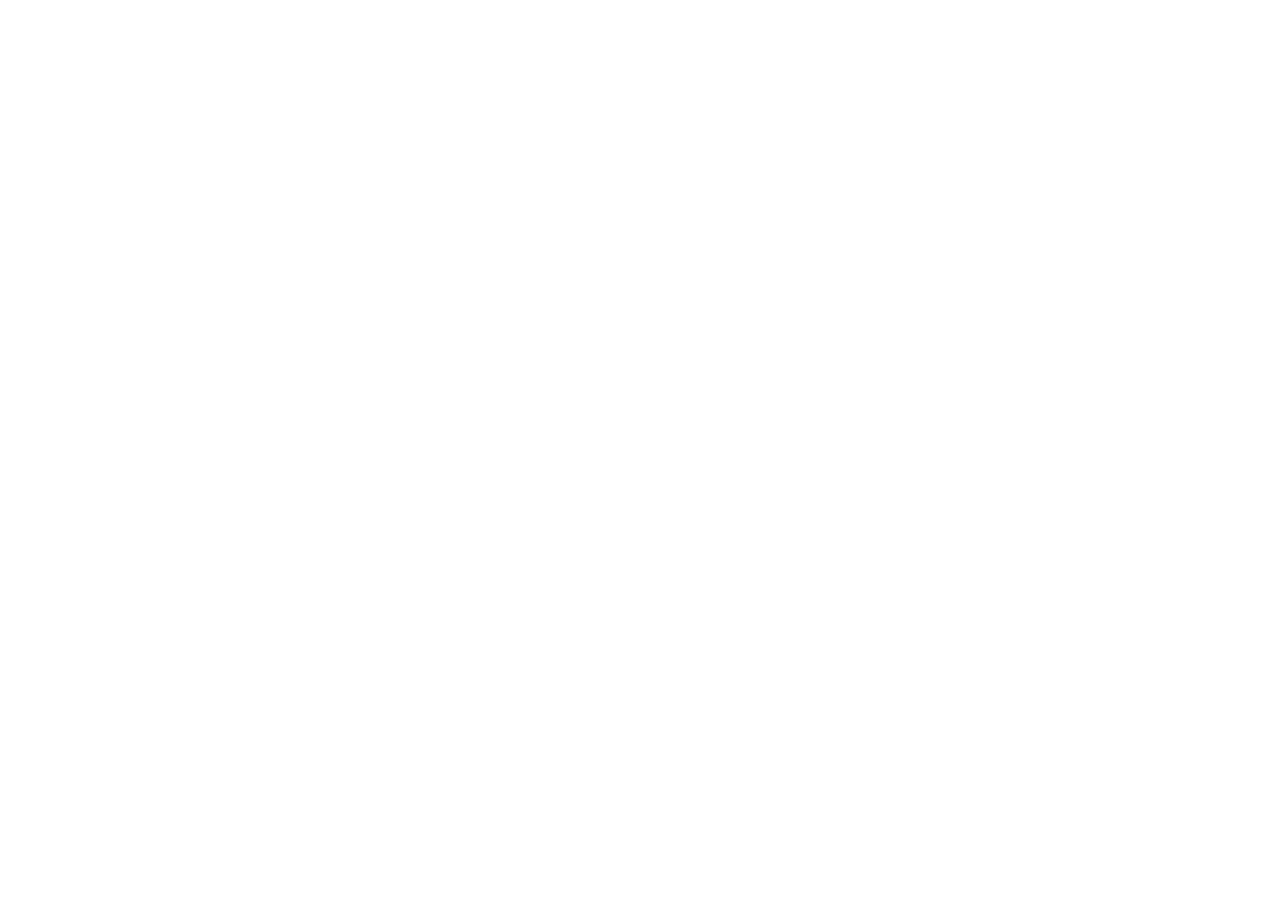
==== contact.html @ 61e8a069 "remake of 'plants'" ====
<!DOCTYPE html>
<html lang="en">
<head>
    <meta charset="UTF-8">
    <meta http-equiv="X-UA-Compatible" content="IE=edge">
    <meta name="viewport" content="width=device-width, initial-scale=1.0">
    <link href="styles/css/styles.min.css" rel="stylesheet" />
    <title>Contact</title>
</head>
<body>
    
</body>
</html>
---- styles/css/styles.min.css ----
.nav{-webkit-box-align:center;-ms-flex-align:center;align-items:center;position:absolute;top:0;left:0;z-index:1000}.nav a{color:#36b078;font-size:1.5vw}.nav a:hover,.nav a:focus{color:#70c396}.nav a img{width:3vw}.hero{height:100vh}.hero-text{color:#70c396;position:absolute;top:50%;left:50%;-webkit-transform:translateX(-50%) translateY(-50%);transform:translateX(-50%) translateY(-50%);text-align:center}.hero-text h1{font-size:6vw}.hero-text p{font-size:2vw}.hero-image{height:100vh;background-image:url("Gardenly/src/plants-hero.jpg");background-size:cover;background-position:center;-webkit-filter:brightness(50%);filter:brightness(50%)}.hero-icons{display:-webkit-box;display:-ms-flexbox;display:flex;-webkit-column-gap:2vw;-moz-column-gap:2vw;column-gap:2vw;position:absolute;bottom:10%;left:5%}.hero-icons a{color:#36b078}.hero-icons a:hover,.hero-icons a:focus{color:#70c396}.hero-icons i{font-size:1.5vw}#plantsExamplesCarrousel{width:80vw;margin:50px auto}.carousel-inner{height:90vh}.carousel-indicators{-webkit-backdrop-filter:brightness(50%);backdrop-filter:brightness(50%);margin:0 !important;width:-webkit-fit-content;width:-moz-fit-content;width:fit-content;left:50% !important;-webkit-transform:translateX(-50%);transform:translateX(-50%)}.carousel-item img{height:80vh;width:unset !important;-webkit-transform:translateX(-50%);transform:translateX(-50%)}.carousel-control-prev,.carousel-control-next{height:3vw;width:3vw !important;margin:auto 3vw;-webkit-backdrop-filter:brightness(0%);backdrop-filter:brightness(0%);border-radius:50%}.categories{width:90vw;margin:200px auto 20px}.grid-col{display:grid;grid-gap:20px;margin:20px}.grid-col:nth-of-type(1){grid-template-columns:auto auto auto}.grid-col:nth-of-type(2){grid-template-columns:auto auto}.card{overflow:hidden;border:0 !important}.card-img{height:-webkit-fill-available;aspect-ratio:3/4;-webkit-filter:brightness(50%);filter:brightness(50%)}.card-img-overlay:hover{-webkit-transition:color .3s ease-in-out;transition:color .3s ease-in-out;color:#1f1f1f}.card-img-overlay p{font-weight:600}.grid-col:nth-of-type(1) .card:nth-of-type(1){aspect-ratio:1/1}.grid-col:nth-of-type(1) .card:nth-of-type(2){aspect-ratio:2/3}.grid-col:nth-of-type(1) .card:nth-of-type(3){aspect-ratio:1/2}.grid-col:nth-of-type(2) .card:nth-of-type(1){aspect-ratio:1/1}.grid-col:nth-of-type(2) .card:nth-of-type(2){aspect-ratio:1/1}.footer{height:100%;display:grid;grid-template-columns:auto auto auto;grid-template-rows:auto auto;color:#ddd;background-color:#1f1f1f}@media(orientation: portrait){#plantsExamplesCarrousel{width:90vw}.carousel-inner{height:50vh}}@media(min-height: 750px)and (max-width: 350px){.hero-text h1{font-size:10vw}.hero-text p{font-size:3vw}.hero-icons{-webkit-column-gap:5vw;-moz-column-gap:5vw;column-gap:5vw;bottom:5%}.hero-icons i{font-size:4vw}.carousel-inner{height:25vh}.carousel-control-next-icon,.carousel-control-prev-icon{width:1rem !important;height:1rem !important}}@media(max-width: 600px){.carousel-control-prev,.carousel-control-next{height:100%;width:5vw !important;border-radius:unset;margin:0}.carousel-control-next-icon,.carousel-control-prev-icon{width:1rem !important;height:1rem !important}}@media(min-width: 1500px){.carousel-control-prev,.carousel-control-next{height:4vw;width:4vw !important}.carousel-control-next-icon,.carousel-control-prev-icon{width:5rem !important;height:5rem !important}}#ScrollTopButton{display:none;color:#000;z-index:1000;background-color:#645e1b;width:64px;height:64px;padding:16px;position:fixed;border-radius:50%;bottom:10%;right:5%;cursor:pointer}body{min-height:100vh;display:grid;margin:0;grid-template-rows:auto auto auto}h1,p{cursor:default}h2,p{cursor:default}h3,p{cursor:default}h4,p{cursor:default}h5,p{cursor:default}h6,p{cursor:default}/*# sourceMappingURL=styles.min.css.map */
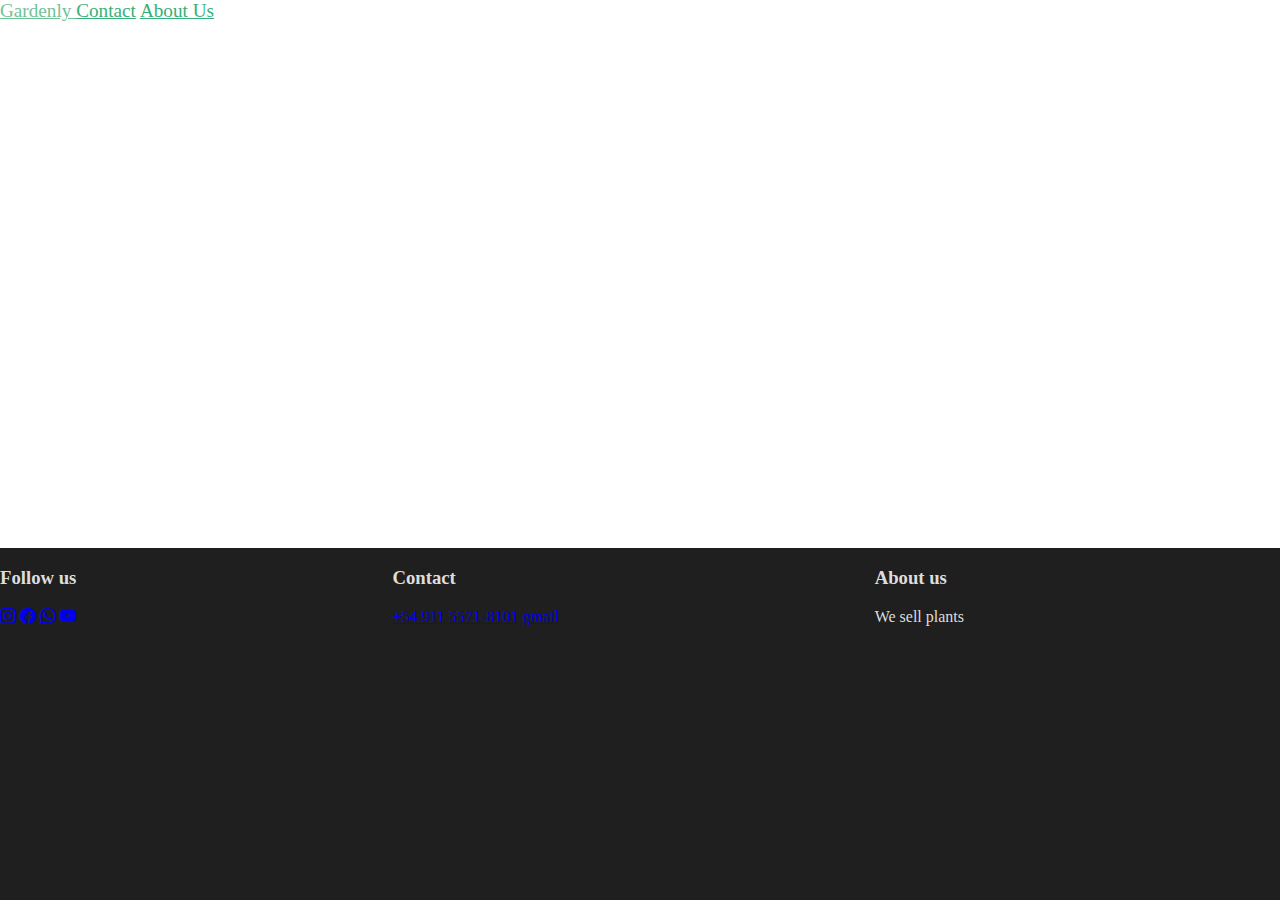
==== commit ffa02892: "added contact & about" ====
--- a/contact.html
+++ b/contact.html
@@ -1,13 +1,45 @@
 <!DOCTYPE html>
 <html lang="en">
-<head>
-    <meta charset="UTF-8">
-    <meta http-equiv="X-UA-Compatible" content="IE=edge">
-    <meta name="viewport" content="width=device-width, initial-scale=1.0">
-    <link href="styles/css/styles.min.css" rel="stylesheet" />
-    <title>Contact</title>
-</head>
-<body>
-    
-</body>
+  <head>
+		<meta charset="UTF-8" />
+		<meta http-equiv="X-UA-Compatible" content="IE=edge" />
+		<meta name="viewport" content="width=device-width, initial-scale=1.0" />
+		<link href="styles/css/styles.min.css" rel="stylesheet" />
+		<link href="https://cdn.jsdelivr.net/npm/bootstrap@5.3.0-alpha1/dist/css/bootstrap.min.css" rel="stylesheet" integrity="sha384-GLhlTQ8iRABdZLl6O3oVMWSktQOp6b7In1Zl3/Jr59b6EGGoI1aFkw7cmDA6j6gD" crossorigin="anonymous">
+        <link href="https://cdn.jsdelivr.net/npm/bootstrap-icons@1.10.3/font/bootstrap-icons.css" rel="stylesheet" >
+		<link rel="icon" href="https://img.icons8.com/doodle/48/000000/grass.png" />
+		<title>Plants</title>
+	</head>
+    <body>
+        <header>
+            <nav class="nav">
+                <a class="nav-link logo active" aria-current="page" href="index.html">
+                    <img src="https://img.icons8.com/doodle/48/000000/grass.png" alt="">Gardenly
+                </a>
+                <a class="nav-link" style="text-decoration: underline;" href="contact.html">Contact</a>
+                <a class="nav-link" href="about.html">About Us</a>
+            </nav>
+        </header>
+    </body>
+    <main></main>
+    <footer class="footer">
+        <section>
+            <h3>Follow us</h3>
+            <div class="follow-icons">
+                <a href="https://instagram.com" rel="noopener noreferrer" target="_blank"><i class="bi bi-instagram"></i></a>
+                <a href="https://facebook.com" rel="noopener noreferrer" target="_blank"><i class="bi bi-facebook"></i></a>
+                <a href="web.whatsapp.com" rel="noopener noreferrer" target="_blank"><i class="bi bi-whatsapp"></i></a>
+                <a href="https://youtube.com" rel="noopener noreferrer" target="_blank"><i class="bi bi-youtube"></i></a>
+            </div>
+        </section>
+        <section>
+            <h3>Contact</h3>
+            <a href="tel:+54 911 5571-8101" rel="noopener noreferrer" target="_blank">+54 911 5571-8101</a>
+            <a href="mailto:jjaacabrera@gmail.com" rel="noopener noreferrer" target="_blank">gmail</a>
+        </section>
+        <section>
+            <h3>About us</h3>
+            We sell plants
+        </section>
+    </footer>
 </html>--- a/styles/css/styles.min.css
+++ b/styles/css/styles.min.css
@@ -1 +1 @@
-.nav{-webkit-box-align:center;-ms-flex-align:center;align-items:center;position:absolute;top:0;left:0;z-index:1000}.nav a{color:#36b078;font-size:1.5vw}.nav a:hover,.nav a:focus{color:#70c396}.nav a img{width:3vw}.hero{height:100vh}.hero-text{color:#70c396;position:absolute;top:50%;left:50%;-webkit-transform:translateX(-50%) translateY(-50%);transform:translateX(-50%) translateY(-50%);text-align:center}.hero-text h1{font-size:6vw}.hero-text p{font-size:2vw}.hero-image{height:100vh;background-image:url("Gardenly/src/plants-hero.jpg");background-size:cover;background-position:center;-webkit-filter:brightness(50%);filter:brightness(50%)}.hero-icons{display:-webkit-box;display:-ms-flexbox;display:flex;-webkit-column-gap:2vw;-moz-column-gap:2vw;column-gap:2vw;position:absolute;bottom:10%;left:5%}.hero-icons a{color:#36b078}.hero-icons a:hover,.hero-icons a:focus{color:#70c396}.hero-icons i{font-size:1.5vw}#plantsExamplesCarrousel{width:80vw;margin:50px auto}.carousel-inner{height:90vh}.carousel-indicators{-webkit-backdrop-filter:brightness(50%);backdrop-filter:brightness(50%);margin:0 !important;width:-webkit-fit-content;width:-moz-fit-content;width:fit-content;left:50% !important;-webkit-transform:translateX(-50%);transform:translateX(-50%)}.carousel-item img{height:80vh;width:unset !important;-webkit-transform:translateX(-50%);transform:translateX(-50%)}.carousel-control-prev,.carousel-control-next{height:3vw;width:3vw !important;margin:auto 3vw;-webkit-backdrop-filter:brightness(0%);backdrop-filter:brightness(0%);border-radius:50%}.categories{width:90vw;margin:200px auto 20px}.grid-col{display:grid;grid-gap:20px;margin:20px}.grid-col:nth-of-type(1){grid-template-columns:auto auto auto}.grid-col:nth-of-type(2){grid-template-columns:auto auto}.card{overflow:hidden;border:0 !important}.card-img{height:-webkit-fill-available;aspect-ratio:3/4;-webkit-filter:brightness(50%);filter:brightness(50%)}.card-img-overlay:hover{-webkit-transition:color .3s ease-in-out;transition:color .3s ease-in-out;color:#1f1f1f}.card-img-overlay p{font-weight:600}.grid-col:nth-of-type(1) .card:nth-of-type(1){aspect-ratio:1/1}.grid-col:nth-of-type(1) .card:nth-of-type(2){aspect-ratio:2/3}.grid-col:nth-of-type(1) .card:nth-of-type(3){aspect-ratio:1/2}.grid-col:nth-of-type(2) .card:nth-of-type(1){aspect-ratio:1/1}.grid-col:nth-of-type(2) .card:nth-of-type(2){aspect-ratio:1/1}.footer{height:100%;display:grid;grid-template-columns:auto auto auto;grid-template-rows:auto auto;color:#ddd;background-color:#1f1f1f}@media(orientation: portrait){#plantsExamplesCarrousel{width:90vw}.carousel-inner{height:50vh}}@media(min-height: 750px)and (max-width: 350px){.hero-text h1{font-size:10vw}.hero-text p{font-size:3vw}.hero-icons{-webkit-column-gap:5vw;-moz-column-gap:5vw;column-gap:5vw;bottom:5%}.hero-icons i{font-size:4vw}.carousel-inner{height:25vh}.carousel-control-next-icon,.carousel-control-prev-icon{width:1rem !important;height:1rem !important}}@media(max-width: 600px){.carousel-control-prev,.carousel-control-next{height:100%;width:5vw !important;border-radius:unset;margin:0}.carousel-control-next-icon,.carousel-control-prev-icon{width:1rem !important;height:1rem !important}}@media(min-width: 1500px){.carousel-control-prev,.carousel-control-next{height:4vw;width:4vw !important}.carousel-control-next-icon,.carousel-control-prev-icon{width:5rem !important;height:5rem !important}}#ScrollTopButton{display:none;color:#000;z-index:1000;background-color:#645e1b;width:64px;height:64px;padding:16px;position:fixed;border-radius:50%;bottom:10%;right:5%;cursor:pointer}body{min-height:100vh;display:grid;margin:0;grid-template-rows:auto auto auto}h1,p{cursor:default}h2,p{cursor:default}h3,p{cursor:default}h4,p{cursor:default}h5,p{cursor:default}h6,p{cursor:default}/*# sourceMappingURL=styles.min.css.map */+.nav{-webkit-box-align:center;-ms-flex-align:center;align-items:center;position:absolute;top:0;left:0;z-index:1000}.nav a{color:#36b078;font-size:1.5vw}.nav a:hover,.nav a:focus{color:#70c396}.nav a img{width:3vw}.hero{height:100vh}.hero-text{color:#70c396;position:absolute;top:50%;left:50%;-webkit-transform:translateX(-50%) translateY(-50%);transform:translateX(-50%) translateY(-50%);text-align:center}.hero-text h1{font-size:6vw}.hero-text p{font-size:2vw}.hero-image{height:100vh;background-image:url("https://glucthu.github.io/Gardenly/src/plants-hero.jpg");background-size:cover;background-position:center;-webkit-filter:brightness(50%);filter:brightness(50%)}.hero-icons{display:-webkit-box;display:-ms-flexbox;display:flex;-webkit-column-gap:2vw;-moz-column-gap:2vw;column-gap:2vw;position:absolute;bottom:10%;left:5%}.hero-icons a{color:#36b078}.hero-icons a:hover,.hero-icons a:focus{color:#70c396}.hero-icons i{font-size:1.5vw}#plantsExamplesCarrousel{width:80vw;margin:50px auto}.carousel-inner{height:90vh}.carousel-indicators{-webkit-backdrop-filter:brightness(50%);backdrop-filter:brightness(50%);margin:0 !important;width:-webkit-fit-content;width:-moz-fit-content;width:fit-content;left:50% !important;-webkit-transform:translateX(-50%);transform:translateX(-50%)}.carousel-item img{height:80vh;width:unset !important;-webkit-transform:translateX(-50%);transform:translateX(-50%)}.carousel-control-prev,.carousel-control-next{height:3vw;width:3vw !important;margin:auto 3vw;-webkit-backdrop-filter:brightness(0%);backdrop-filter:brightness(0%);border-radius:50%}.categories{width:90vw;margin:200px auto 20px}.grid-col{display:grid;grid-gap:20px;margin:20px}.grid-col:nth-of-type(1){grid-template-columns:auto auto auto}.grid-col:nth-of-type(2){grid-template-columns:auto auto}.card{overflow:hidden;border:0 !important}.card-img{height:-webkit-fill-available;aspect-ratio:3/4;-webkit-filter:brightness(50%);filter:brightness(50%)}.card-img-overlay:hover{-webkit-transition:color .3s ease-in-out;transition:color .3s ease-in-out;color:#1f1f1f}.card-img-overlay p{font-weight:600}.grid-col:nth-of-type(1) .card:nth-of-type(1){aspect-ratio:1/1}.grid-col:nth-of-type(1) .card:nth-of-type(2){aspect-ratio:2/3}.grid-col:nth-of-type(1) .card:nth-of-type(3){aspect-ratio:1/2}.grid-col:nth-of-type(2) .card:nth-of-type(1){aspect-ratio:1/1}.grid-col:nth-of-type(2) .card:nth-of-type(2){aspect-ratio:1/1}.footer{height:100%;display:grid;grid-template-columns:auto auto auto;grid-template-rows:auto auto;color:#ddd;background-color:#1f1f1f}@media(orientation: portrait){#plantsExamplesCarrousel{width:90vw}.carousel-inner{height:50vh}}@media(min-height: 750px)and (max-width: 350px){.hero-text h1{font-size:10vw}.hero-text p{font-size:3vw}.hero-icons{-webkit-column-gap:5vw;-moz-column-gap:5vw;column-gap:5vw;bottom:5%}.hero-icons i{font-size:4vw}.carousel-inner{height:25vh}.carousel-control-next-icon,.carousel-control-prev-icon{width:1rem !important;height:1rem !important}}@media(max-width: 600px){.carousel-control-prev,.carousel-control-next{height:100%;width:5vw !important;border-radius:unset;margin:0}.carousel-control-next-icon,.carousel-control-prev-icon{width:1rem !important;height:1rem !important}}@media(min-width: 1500px){.carousel-control-prev,.carousel-control-next{height:4vw;width:4vw !important}.carousel-control-next-icon,.carousel-control-prev-icon{width:5rem !important;height:5rem !important}}#ScrollTopButton{display:none;color:#000;z-index:1000;background-color:#645e1b;width:64px;height:64px;padding:16px;position:fixed;border-radius:50%;bottom:10%;right:5%;cursor:pointer}body{min-height:100vh;display:grid;margin:0;grid-template-rows:auto auto auto}h1,p{cursor:default}h2,p{cursor:default}h3,p{cursor:default}h4,p{cursor:default}h5,p{cursor:default}h6,p{cursor:default}/*# sourceMappingURL=styles.min.css.map */